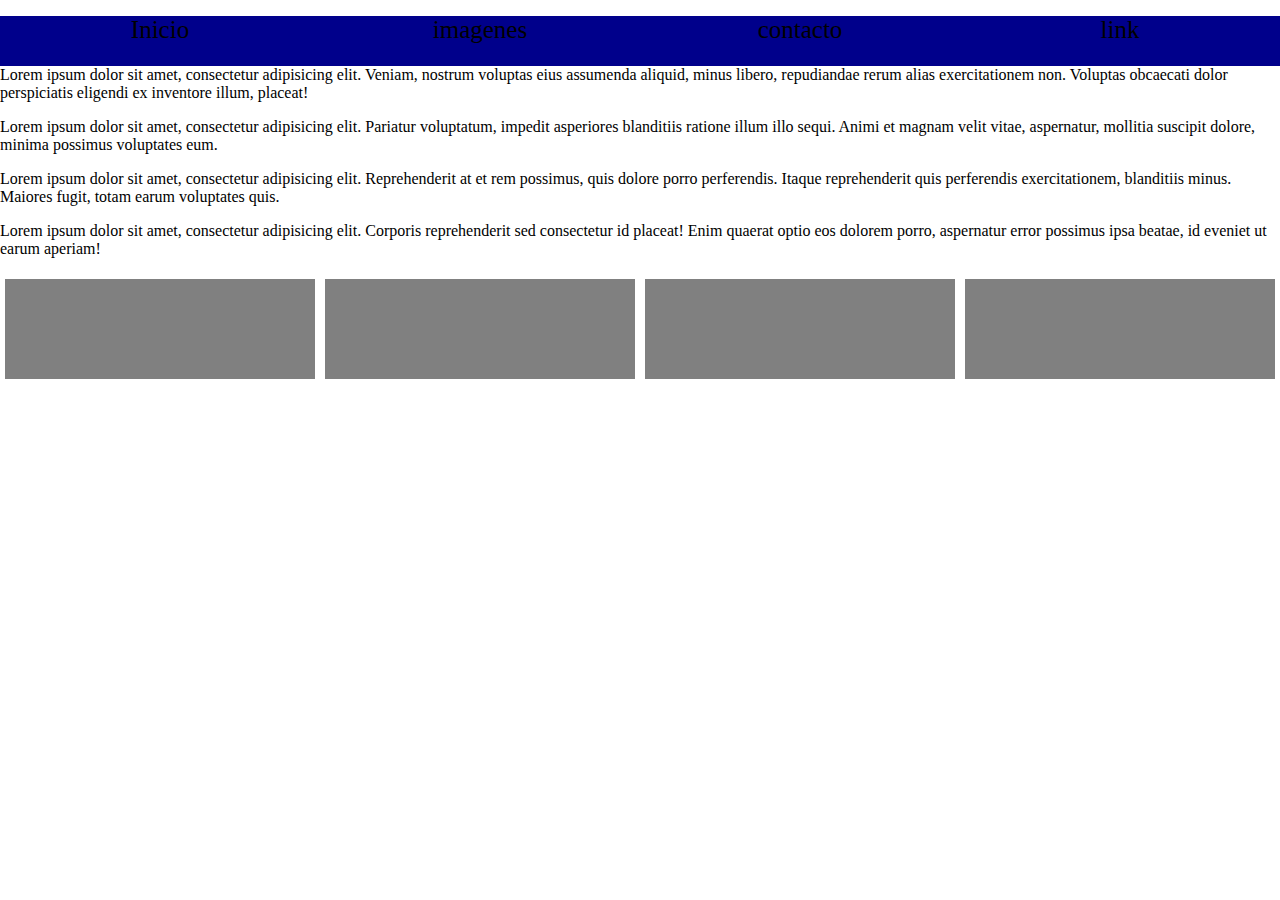
==== index.html @ ee4e0948 "segundo-commit" ====
<!DOCTYPE html>
<html lang="en">
<head>
	<meta charset="UTF-8">
	<title>ejercicio semana 03</title>
	<style>

	</style>
	<link rel="stylesheet" href="estilo ejercicio.css">
</head>
<body>

	<ul class="navbar">
		<li>Inicio</li>
		<li>imagenes</li>
		<li>contacto</li>
		<li>link</li>
	</ul>
	<p>Lorem ipsum dolor sit amet, consectetur adipisicing elit. Veniam, nostrum voluptas eius assumenda aliquid, minus libero, repudiandae rerum alias exercitationem non. Voluptas obcaecati dolor perspiciatis eligendi ex inventore illum, placeat!</p>
	<p>Lorem ipsum dolor sit amet, consectetur adipisicing elit. Pariatur voluptatum, impedit asperiores blanditiis ratione illum illo sequi. Animi et magnam velit vitae, aspernatur, mollitia suscipit dolore, minima possimus voluptates eum.</p>
	<p>Lorem ipsum dolor sit amet, consectetur adipisicing elit. Reprehenderit at et rem possimus, quis dolore porro perferendis. Itaque reprehenderit quis perferendis exercitationem, blanditiis minus. Maiores fugit, totam earum voluptates quis.</p>
	<p>Lorem ipsum dolor sit amet, consectetur adipisicing elit. Corporis reprehenderit sed consectetur id placeat! Enim quaerat optio eos dolorem porro, aspernatur error possimus ipsa beatae, id eveniet ut earum aperiam!</p>

	<div class="box"></div>
	<div class="box"></div>
	<div class="box"></div>
	<div class="box"></div>

	
</body>
</html>
---- estilo ejercicio.css ----
.box{
	height:100px;
	padding: 5px;
	background-color: gray;
	margin: 5px;
	width:calc(25% - 10px);
	float: left;
	box-sizing: border-box;

}
	
	ul.navbar li{
		background-color: darkblue;
		list-style:none;
        width: 25%;
	    float:left;
	    padding:0;
	    margin:0;
        height: 50px;
        font-size: 25px;
        text-align: center;


 }
 
ul.navbar{
	margin: 0;
    padding: 0;

}
body{
	margin: 0;
}
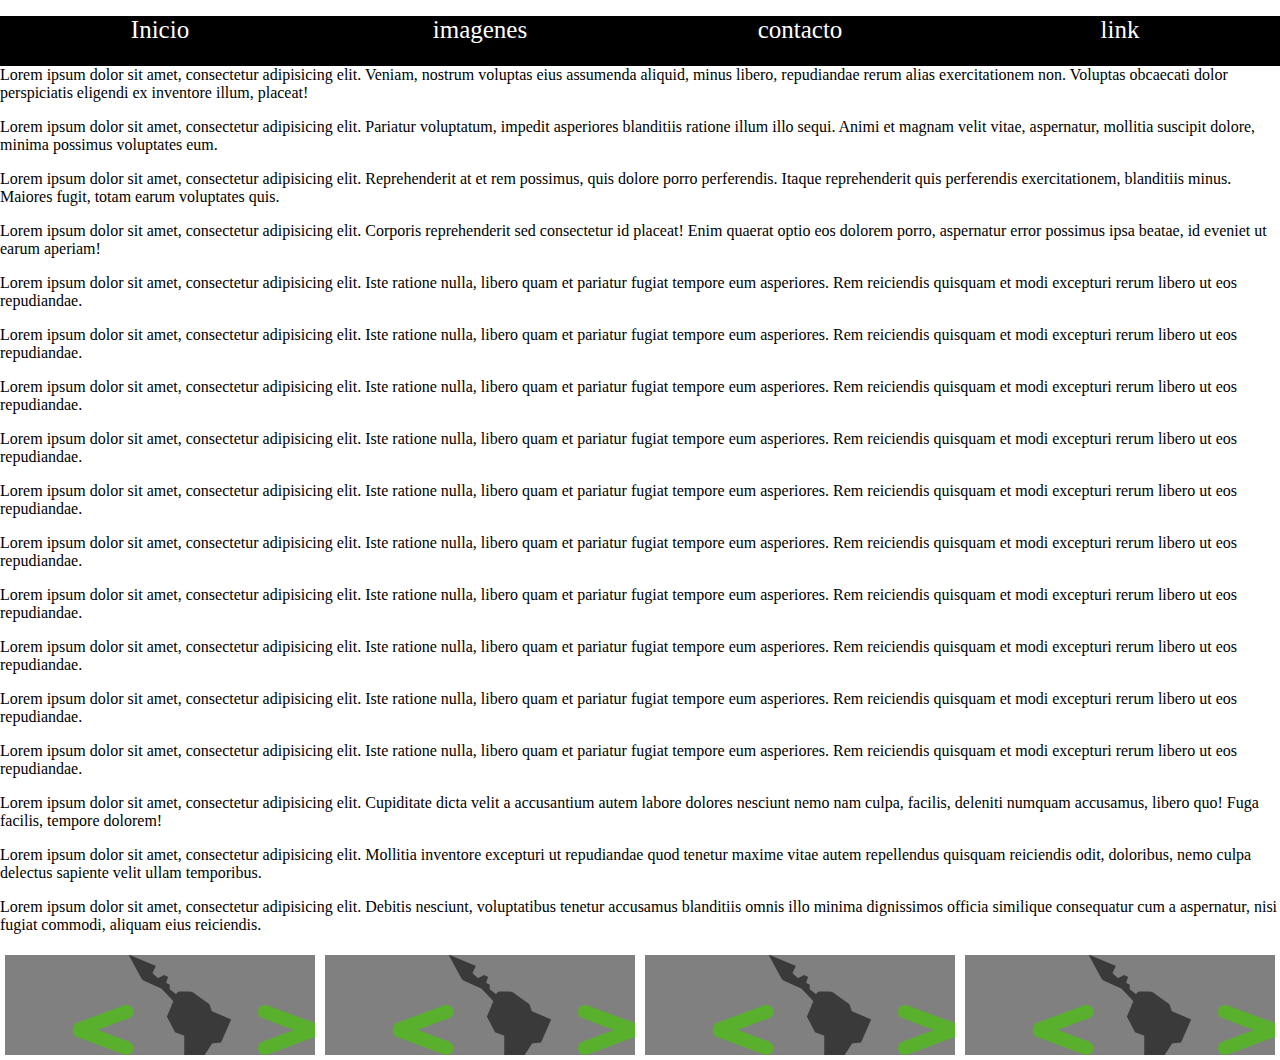
==== commit c3659e77: "tercer-commit" ====
--- a/index.html
+++ b/index.html
@@ -20,12 +20,27 @@
 	<p>Lorem ipsum dolor sit amet, consectetur adipisicing elit. Pariatur voluptatum, impedit asperiores blanditiis ratione illum illo sequi. Animi et magnam velit vitae, aspernatur, mollitia suscipit dolore, minima possimus voluptates eum.</p>
 	<p>Lorem ipsum dolor sit amet, consectetur adipisicing elit. Reprehenderit at et rem possimus, quis dolore porro perferendis. Itaque reprehenderit quis perferendis exercitationem, blanditiis minus. Maiores fugit, totam earum voluptates quis.</p>
 	<p>Lorem ipsum dolor sit amet, consectetur adipisicing elit. Corporis reprehenderit sed consectetur id placeat! Enim quaerat optio eos dolorem porro, aspernatur error possimus ipsa beatae, id eveniet ut earum aperiam!</p>
-
+    
+    <p>Lorem ipsum dolor sit amet, consectetur adipisicing elit. Iste ratione nulla, libero quam et pariatur fugiat tempore eum asperiores. Rem reiciendis quisquam et modi excepturi rerum libero ut eos repudiandae.</p>
+    <p>Lorem ipsum dolor sit amet, consectetur adipisicing elit. Iste ratione nulla, libero quam et pariatur fugiat tempore eum asperiores. Rem reiciendis quisquam et modi excepturi rerum libero ut eos repudiandae.</p>
+    <p>Lorem ipsum dolor sit amet, consectetur adipisicing elit. Iste ratione nulla, libero quam et pariatur fugiat tempore eum asperiores. Rem reiciendis quisquam et modi excepturi rerum libero ut eos repudiandae.</p>
+    <p>Lorem ipsum dolor sit amet, consectetur adipisicing elit. Iste ratione nulla, libero quam et pariatur fugiat tempore eum asperiores. Rem reiciendis quisquam et modi excepturi rerum libero ut eos repudiandae.</p>
+    <p>Lorem ipsum dolor sit amet, consectetur adipisicing elit. Iste ratione nulla, libero quam et pariatur fugiat tempore eum asperiores. Rem reiciendis quisquam et modi excepturi rerum libero ut eos repudiandae.</p>
+    <p>Lorem ipsum dolor sit amet, consectetur adipisicing elit. Iste ratione nulla, libero quam et pariatur fugiat tempore eum asperiores. Rem reiciendis quisquam et modi excepturi rerum libero ut eos repudiandae.</p>
+    <p>Lorem ipsum dolor sit amet, consectetur adipisicing elit. Iste ratione nulla, libero quam et pariatur fugiat tempore eum asperiores. Rem reiciendis quisquam et modi excepturi rerum libero ut eos repudiandae.</p>
+    <p>Lorem ipsum dolor sit amet, consectetur adipisicing elit. Iste ratione nulla, libero quam et pariatur fugiat tempore eum asperiores. Rem reiciendis quisquam et modi excepturi rerum libero ut eos repudiandae.</p>
+    <p>Lorem ipsum dolor sit amet, consectetur adipisicing elit. Iste ratione nulla, libero quam et pariatur fugiat tempore eum asperiores. Rem reiciendis quisquam et modi excepturi rerum libero ut eos repudiandae.</p>
+    <p>Lorem ipsum dolor sit amet, consectetur adipisicing elit. Iste ratione nulla, libero quam et pariatur fugiat tempore eum asperiores. Rem reiciendis quisquam et modi excepturi rerum libero ut eos repudiandae.</p>
+    <p>Lorem ipsum dolor sit amet, consectetur adipisicing elit. Cupiditate dicta velit a accusantium autem labore dolores nesciunt nemo nam culpa, facilis, deleniti numquam accusamus, libero quo! Fuga facilis, tempore dolorem!</p>
+    <p>Lorem ipsum dolor sit amet, consectetur adipisicing elit. Mollitia inventore excepturi ut repudiandae quod tenetur maxime vitae autem repellendus quisquam reiciendis odit, doloribus, nemo culpa delectus sapiente velit ullam temporibus.</p>
+    <p>Lorem ipsum dolor sit amet, consectetur adipisicing elit. Debitis nesciunt, voluptatibus tenetur accusamus blanditiis omnis illo minima dignissimos officia similique consequatur cum a aspernatur, nisi fugiat commodi, aliquam eius reiciendis.</p>
+    
+    
 	<div class="box"></div>
 	<div class="box"></div>
 	<div class="box"></div>
 	<div class="box"></div>
-
+    
 	
 </body>
 </html>--- a/estilo ejercicio.css
+++ b/estilo ejercicio.css
@@ -6,11 +6,13 @@
 	width:calc(25% - 10px);
 	float: left;
 	box-sizing: border-box;
+	background-image:url(imagenes/logo.png);
 
 }
 	
-	ul.navbar li{
-		background-color: darkblue;
+	ul.navbar li
+		{
+		background-color: black;
 		list-style:none;
         width: 25%;
 	    float:left;
@@ -19,18 +21,26 @@
         height: 50px;
         font-size: 25px;
         text-align: center;
+        color:white;
+		
 
 
  }
  
-ul.navbar{
-	margin: 0;
-    padding: 0;
+	ul.navbar{
+		margin: 0;
+    	padding: 0;
+    
 
 }
-body{
+
+
+	body{
 	margin: 0;
-}
+
+
+	}
  
 
+	
 
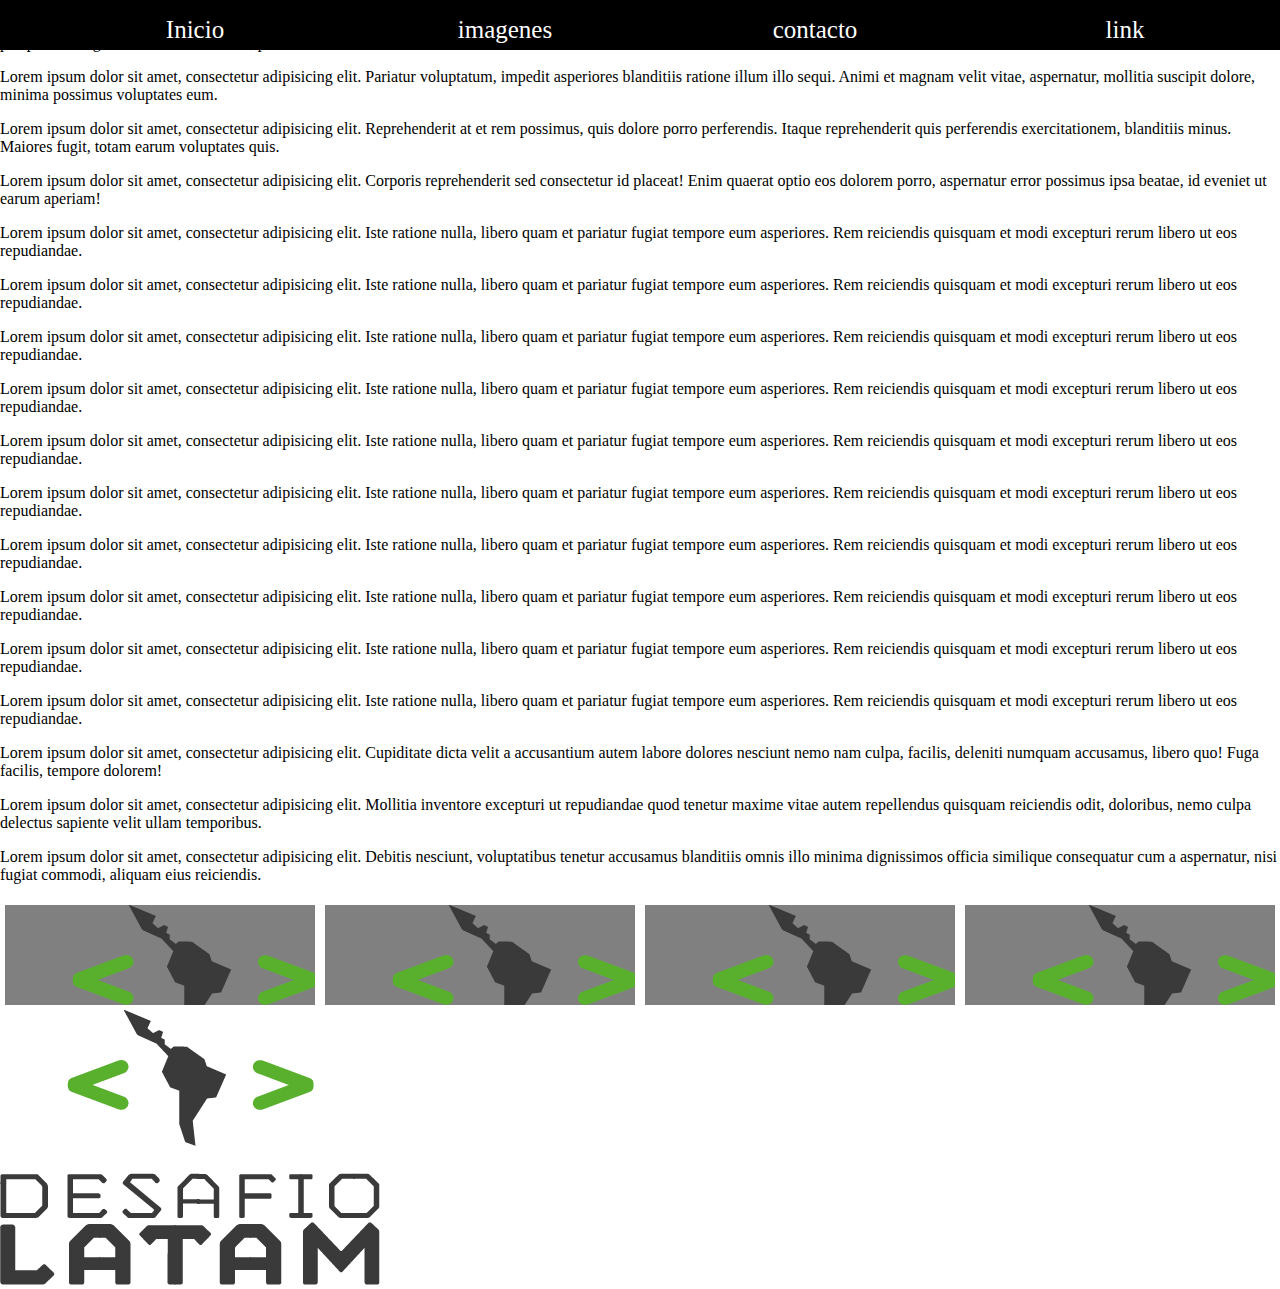
==== commit ca6f24a7: "cuarto-commit" ====
--- a/index.html
+++ b/index.html
@@ -5,17 +5,21 @@
 	<title>ejercicio semana 03</title>
 	<style>
 
+
 	</style>
 	<link rel="stylesheet" href="estilo ejercicio.css">
 </head>
 <body>
-
-	<ul class="navbar">
+<nav class="navbar">
+	<ul>
 		<li>Inicio</li>
 		<li>imagenes</li>
 		<li>contacto</li>
 		<li>link</li>
 	</ul>
+
+</nav>
+	
 	<p>Lorem ipsum dolor sit amet, consectetur adipisicing elit. Veniam, nostrum voluptas eius assumenda aliquid, minus libero, repudiandae rerum alias exercitationem non. Voluptas obcaecati dolor perspiciatis eligendi ex inventore illum, placeat!</p>
 	<p>Lorem ipsum dolor sit amet, consectetur adipisicing elit. Pariatur voluptatum, impedit asperiores blanditiis ratione illum illo sequi. Animi et magnam velit vitae, aspernatur, mollitia suscipit dolore, minima possimus voluptates eum.</p>
 	<p>Lorem ipsum dolor sit amet, consectetur adipisicing elit. Reprehenderit at et rem possimus, quis dolore porro perferendis. Itaque reprehenderit quis perferendis exercitationem, blanditiis minus. Maiores fugit, totam earum voluptates quis.</p>
@@ -40,7 +44,9 @@
 	<div class="box"></div>
 	<div class="box"></div>
 	<div class="box"></div>
-    
+    <div>
+    	<img class="img" src="logo.png" alt="">
+    </div>
 	
 </body>
 </html>--- a/estilo ejercicio.css
+++ b/estilo ejercicio.css
@@ -7,27 +7,36 @@
 	float: left;
 	box-sizing: border-box;
 	background-image:url(imagenes/logo.png);
+ 
+
 
 }
-	
-	ul.navbar li
+
+.navbar{
+  width: 100%;
+  position: fixed;
+  background-color: black;
+  height: 50px;
+  top: 0px;
+
+ }
+	nav.navbar li
 		{
-		background-color: black;
 		list-style:none;
         width: 25%;
 	    float:left;
 	    padding:0;
 	    margin:0;
-        height: 50px;
+        height:50px;
         font-size: 25px;
         text-align: center;
         color:white;
 		
+	}
 
 
- }
  
-	ul.navbar{
+	nav.navbar{
 		margin: 0;
     	padding: 0;
     
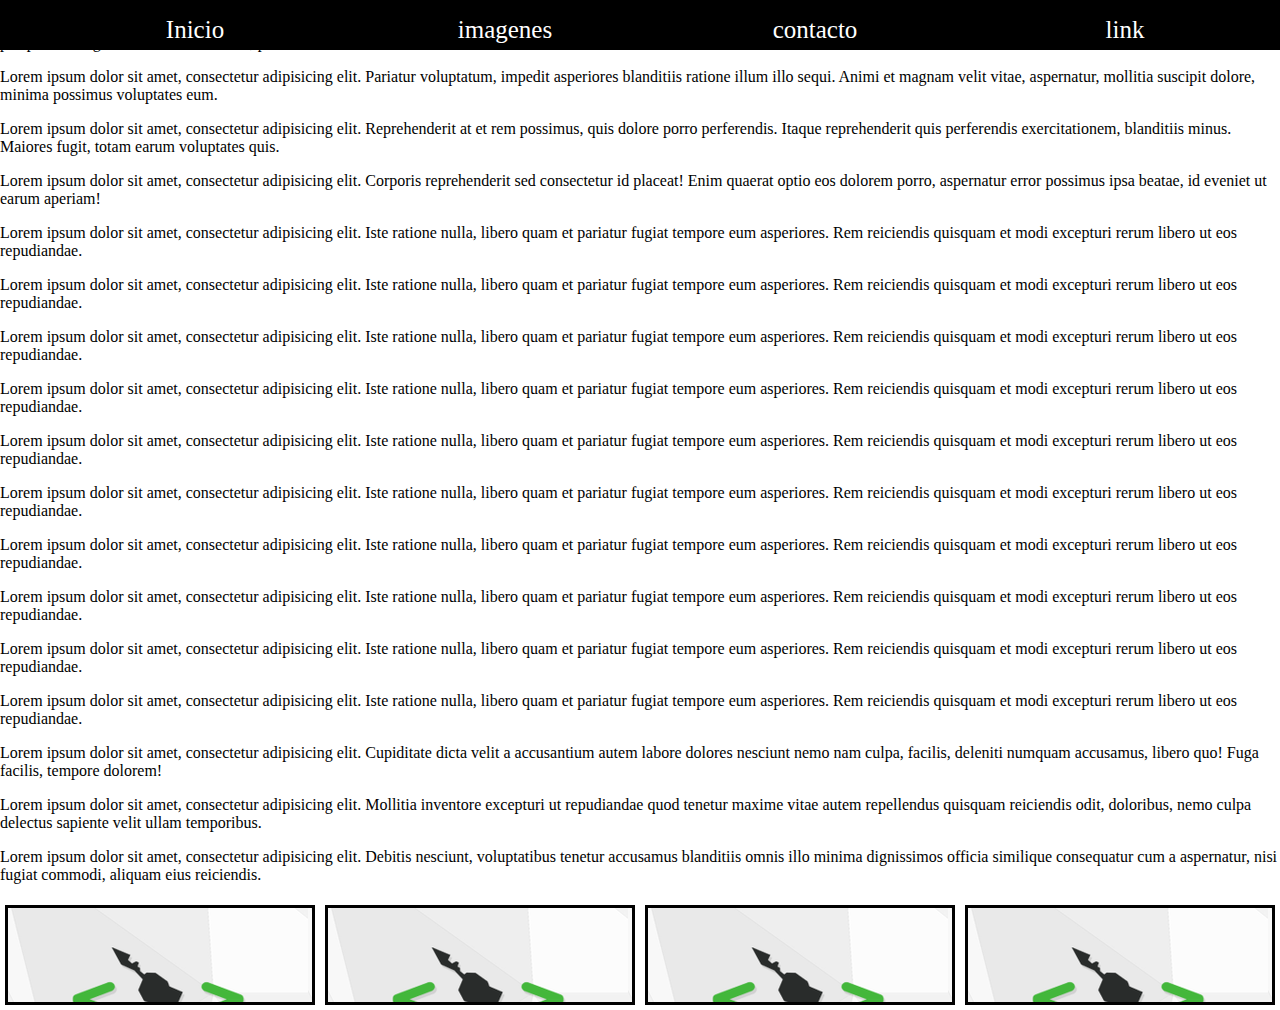
==== commit 6e2bea03: "commit-banderas" ====
--- a/index.html
+++ b/index.html
@@ -39,14 +39,27 @@
     <p>Lorem ipsum dolor sit amet, consectetur adipisicing elit. Mollitia inventore excepturi ut repudiandae quod tenetur maxime vitae autem repellendus quisquam reiciendis odit, doloribus, nemo culpa delectus sapiente velit ullam temporibus.</p>
     <p>Lorem ipsum dolor sit amet, consectetur adipisicing elit. Debitis nesciunt, voluptatibus tenetur accusamus blanditiis omnis illo minima dignissimos officia similique consequatur cum a aspernatur, nisi fugiat commodi, aliquam eius reiciendis.</p>
     
+   
+
+   	
+   	<div class="box">
+   		
+   	</div>
+	<div class="box">
+		
+	</div>
+	<div class="box">
+		
+	</div>
+	<div class="box">
+		
+	</div>
+
+
+
+   
+	
     
-	<div class="box"></div>
-	<div class="box"></div>
-	<div class="box"></div>
-	<div class="box"></div>
-    <div>
-    	<img class="img" src="logo.png" alt="">
-    </div>
 	
 </body>
 </html>--- a/estilo ejercicio.css
+++ b/estilo ejercicio.css
@@ -1,4 +1,5 @@
 .box{
+
 	height:100px;
 	padding: 5px;
 	background-color: gray;
@@ -7,6 +8,8 @@
 	float: left;
 	box-sizing: border-box;
 	background-image:url(imagenes/logo.png);
+	border-style: solid;
+
  
 
 
